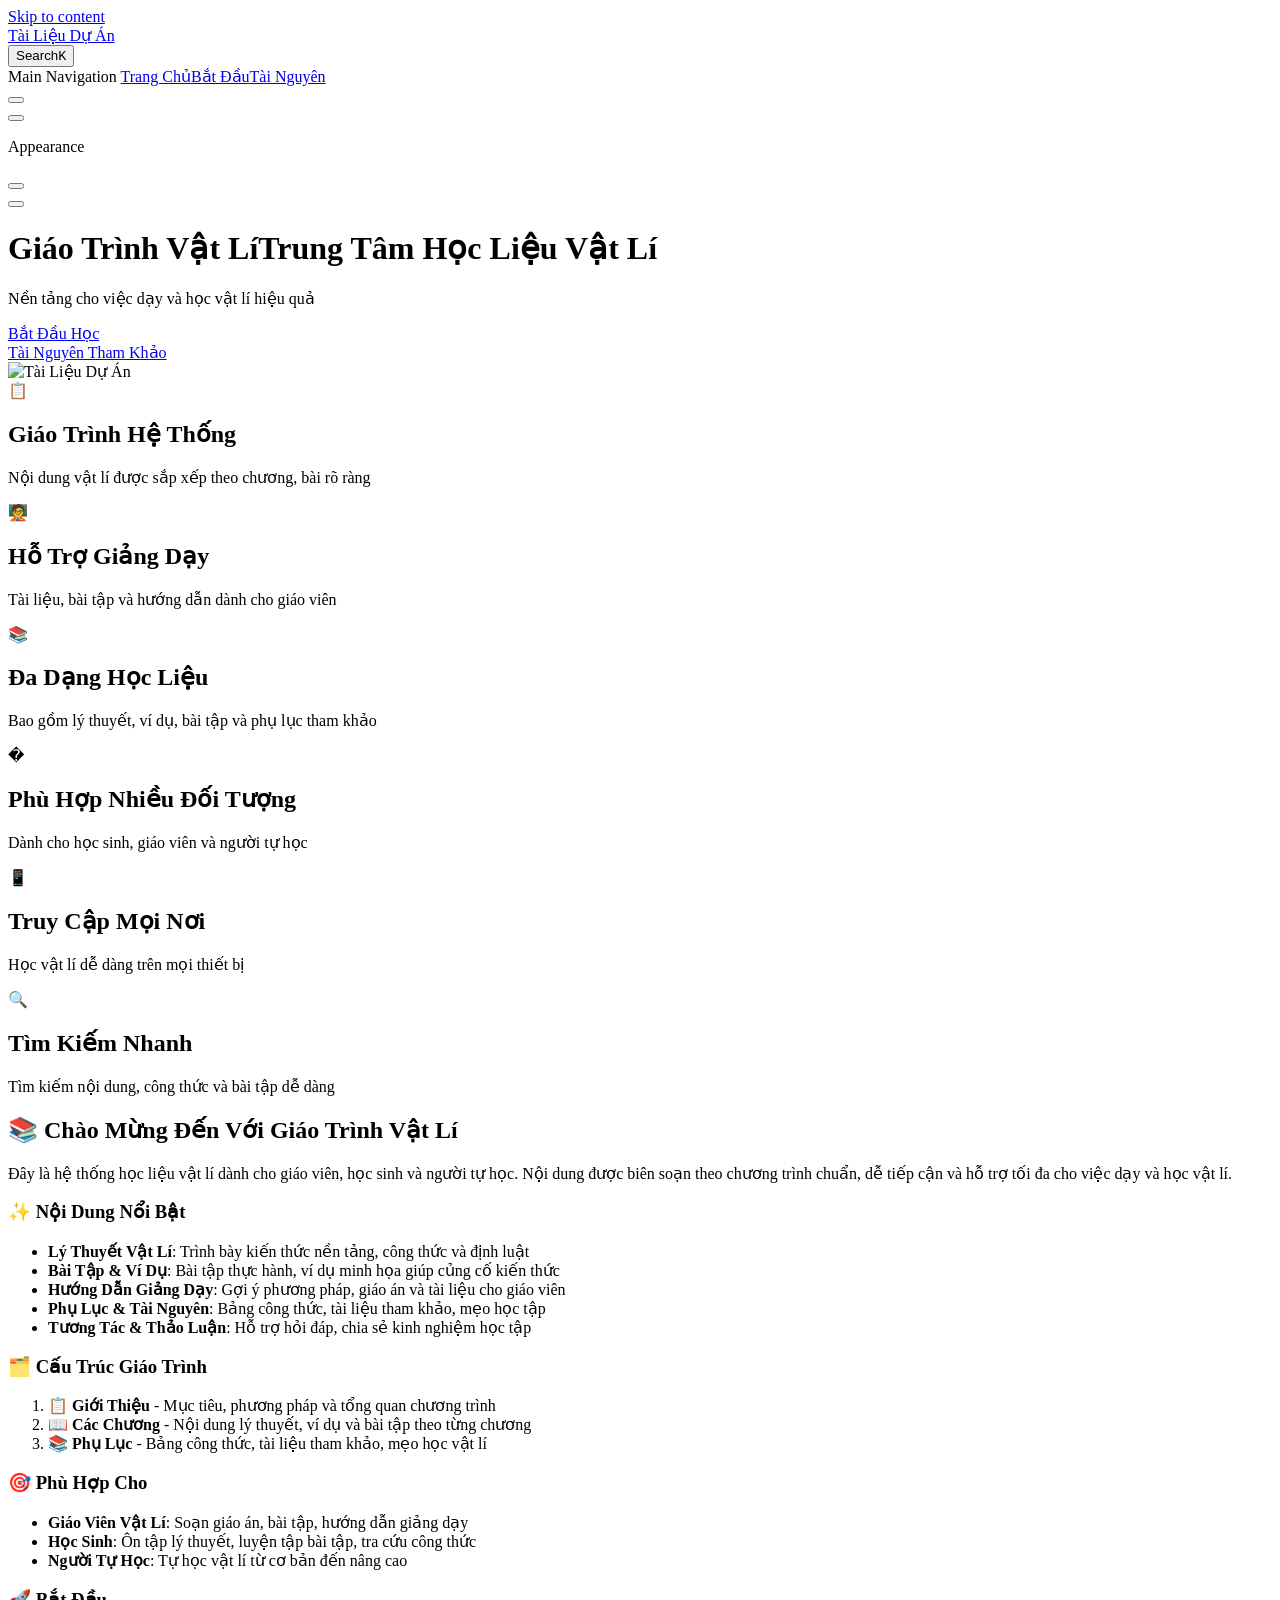
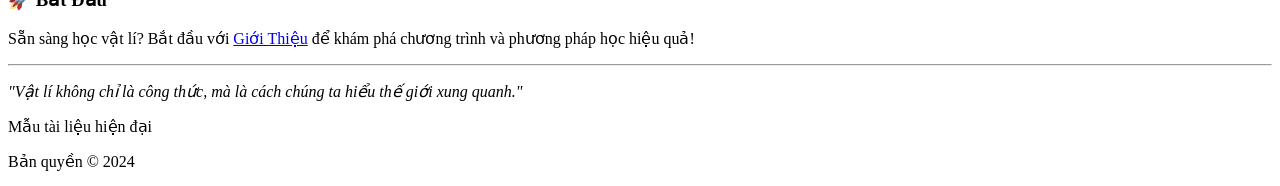
==== index.html @ a037e3a7 "Updates" ====
<!DOCTYPE html>
<html lang="vi-VN" dir="ltr">
  <head>
    <meta charset="utf-8">
    <meta name="viewport" content="width=device-width,initial-scale=1">
    <title>Tài Liệu Dự Án</title>
    <meta name="description" content="Mẫu tài liệu hiện đại cho mọi dự án">
    <meta name="generator" content="VitePress v1.6.4">
    <link rel="preload stylesheet" href="/vat-li/assets/style.CqMo5RyI.css" as="style">
    <link rel="preload stylesheet" href="/vat-li/vp-icons.css" as="style">
    
    <script type="module" src="/vat-li/assets/app.DcI1EVCd.js"></script>
    <link rel="preload" href="/vat-li/assets/inter-roman-latin.Di8DUHzh.woff2" as="font" type="font/woff2" crossorigin="">
    <link rel="modulepreload" href="/vat-li/assets/chunks/framework.Br0B3kzp.js">
    <link rel="modulepreload" href="/vat-li/assets/chunks/theme.5v-2McKs.js">
    <link rel="modulepreload" href="/vat-li/assets/chunks/katex.ChWnQ-fc.js">
    <link rel="modulepreload" href="/vat-li/assets/chunks/dagre-2BBEFEWP.BKIrl96s.js">
    <link rel="modulepreload" href="/vat-li/assets/chunks/c4Diagram-AAMF2YG6.-4F_c173.js">
    <link rel="modulepreload" href="/vat-li/assets/chunks/flowDiagram-THRYKUMA.Dh1EByIH.js">
    <link rel="modulepreload" href="/vat-li/assets/chunks/erDiagram-HZWUO2LU.VFECErdV.js">
    <link rel="modulepreload" href="/vat-li/assets/chunks/gitGraphDiagram-OJR772UL.k2aPcHDi.js">
    <link rel="modulepreload" href="/vat-li/assets/chunks/ganttDiagram-WV7ZQ7D5.BO_wUE5U.js">
    <link rel="modulepreload" href="/vat-li/assets/chunks/infoDiagram-DDUCL6P7.Yfx0_dKs.js">
    <link rel="modulepreload" href="/vat-li/assets/chunks/pieDiagram-DBDJKBY4.G8UZI-js.js">
    <link rel="modulepreload" href="/vat-li/assets/chunks/quadrantDiagram-YPSRARAO.CQMgOhaf.js">
    <link rel="modulepreload" href="/vat-li/assets/chunks/xychartDiagram-FDP5SA34.BKlBTxT_.js">
    <link rel="modulepreload" href="/vat-li/assets/chunks/requirementDiagram-EGVEC5DT.WusMVcjT.js">
    <link rel="modulepreload" href="/vat-li/assets/chunks/sequenceDiagram-4MX5Z3NR.J7wFb6Su.js">
    <link rel="modulepreload" href="/vat-li/assets/chunks/classDiagram-3BZAVTQC.bzKKoBm2.js">
    <link rel="modulepreload" href="/vat-li/assets/chunks/classDiagram-v2-QTMF73CY.bzKKoBm2.js">
    <link rel="modulepreload" href="/vat-li/assets/chunks/stateDiagram-UUKSUZ4H.B4FCuted.js">
    <link rel="modulepreload" href="/vat-li/assets/chunks/stateDiagram-v2-EYPG3UTE.7aKxMKwq.js">
    <link rel="modulepreload" href="/vat-li/assets/chunks/journeyDiagram-FFXJYRFH.DrxnPNwa.js">
    <link rel="modulepreload" href="/vat-li/assets/chunks/timeline-definition-3HZDQTIS.DBJRihYy.js">
    <link rel="modulepreload" href="/vat-li/assets/chunks/mindmap-definition-LNHGMQRG.B4E_Gx0h.js">
    <link rel="modulepreload" href="/vat-li/assets/chunks/kanban-definition-KOZQBZVT._9QamCrh.js">
    <link rel="modulepreload" href="/vat-li/assets/chunks/sankeyDiagram-HRAUVNP4.7Iq9LOry.js">
    <link rel="modulepreload" href="/vat-li/assets/chunks/diagram-GUPCWM2R.D4HPjtj9.js">
    <link rel="modulepreload" href="/vat-li/assets/chunks/diagram-RP2FKANI.CMfR-pBP.js">
    <link rel="modulepreload" href="/vat-li/assets/chunks/blockDiagram-ZYB65J3Q.CSCKUPr5.js">
    <link rel="modulepreload" href="/vat-li/assets/chunks/architectureDiagram-KFL7JDKH.Uy7pqasg.js">
    <link rel="modulepreload" href="/vat-li/assets/chunks/diagram-4IRLE6MV.D6Sdmg9i.js">
    <link rel="modulepreload" href="/vat-li/assets/chunks/virtual_mermaid-config.DDnGl6nM.js">
    <link rel="modulepreload" href="/vat-li/assets/index.md.DlMMqkAc.lean.js">
    <script id="check-dark-mode">(()=>{const e=localStorage.getItem("vitepress-theme-appearance")||"auto",a=window.matchMedia("(prefers-color-scheme: dark)").matches;(!e||e==="auto"?a:e==="dark")&&document.documentElement.classList.add("dark")})();</script>
    <script id="check-mac-os">document.documentElement.classList.toggle("mac",/Mac|iPhone|iPod|iPad/i.test(navigator.platform));</script>
  </head>
  <body>
    <div id="app"><div class="Layout" data-v-5d98c3a5><!--[--><!--]--><!--[--><span tabindex="-1" data-v-0b0ada53></span><a href="#VPContent" class="VPSkipLink visually-hidden" data-v-0b0ada53>Skip to content</a><!--]--><!----><header class="VPNav" data-v-5d98c3a5 data-v-ae24b3ad><div class="VPNavBar" data-v-ae24b3ad data-v-6aa21345><div class="wrapper" data-v-6aa21345><div class="container" data-v-6aa21345><div class="title" data-v-6aa21345><div class="VPNavBarTitle" data-v-6aa21345 data-v-1168a8e4><a class="title" href="/vat-li/" data-v-1168a8e4><!--[--><!--]--><!----><span data-v-1168a8e4>Tài Liệu Dự Án</span><!--[--><!--]--></a></div></div><div class="content" data-v-6aa21345><div class="content-body" data-v-6aa21345><!--[--><!--]--><div class="VPNavBarSearch search" data-v-6aa21345><!--[--><!----><div id="local-search"><button type="button" class="DocSearch DocSearch-Button" aria-label="Search"><span class="DocSearch-Button-Container"><span class="vp-icon DocSearch-Search-Icon"></span><span class="DocSearch-Button-Placeholder">Search</span></span><span class="DocSearch-Button-Keys"><kbd class="DocSearch-Button-Key"></kbd><kbd class="DocSearch-Button-Key">K</kbd></span></button></div><!--]--></div><nav aria-labelledby="main-nav-aria-label" class="VPNavBarMenu menu" data-v-6aa21345 data-v-dc692963><span id="main-nav-aria-label" class="visually-hidden" data-v-dc692963> Main Navigation </span><!--[--><!--[--><a class="VPLink link VPNavBarMenuLink active" href="/vat-li/" tabindex="0" data-v-dc692963 data-v-e56f3d57><!--[--><span data-v-e56f3d57>Trang Chủ</span><!--]--></a><!--]--><!--[--><a class="VPLink link VPNavBarMenuLink" href="/vat-li/introduction/intro.html" tabindex="0" data-v-dc692963 data-v-e56f3d57><!--[--><span data-v-e56f3d57>Bắt Đầu</span><!--]--></a><!--]--><!--[--><a class="VPLink link VPNavBarMenuLink" href="/vat-li/appendix/resources.html" tabindex="0" data-v-dc692963 data-v-e56f3d57><!--[--><span data-v-e56f3d57>Tài Nguyên</span><!--]--></a><!--]--><!--]--></nav><!----><div class="VPNavBarAppearance appearance" data-v-6aa21345 data-v-6c893767><button class="VPSwitch VPSwitchAppearance" type="button" role="switch" title aria-checked="false" data-v-6c893767 data-v-5337faa4 data-v-1d5665e3><span class="check" data-v-1d5665e3><span class="icon" data-v-1d5665e3><!--[--><span class="vpi-sun sun" data-v-5337faa4></span><span class="vpi-moon moon" data-v-5337faa4></span><!--]--></span></span></button></div><div class="VPSocialLinks VPNavBarSocialLinks social-links" data-v-6aa21345 data-v-0394ad82 data-v-7bc22406><!--[--><a class="VPSocialLink no-icon" href="https://facebook.com/yourusername/your-project" aria-label="facebook" target="_blank" rel="noopener" data-v-7bc22406 data-v-bd121fe5><span class="vpi-social-facebook"></span></a><!--]--></div><div class="VPFlyout VPNavBarExtra extra" data-v-6aa21345 data-v-bb2aa2f0 data-v-cf11d7a2><button type="button" class="button" aria-haspopup="true" aria-expanded="false" aria-label="extra navigation" data-v-cf11d7a2><span class="vpi-more-horizontal icon" data-v-cf11d7a2></span></button><div class="menu" data-v-cf11d7a2><div class="VPMenu" data-v-cf11d7a2 data-v-b98bc113><!----><!--[--><!--[--><!----><div class="group" data-v-bb2aa2f0><div class="item appearance" data-v-bb2aa2f0><p class="label" data-v-bb2aa2f0>Appearance</p><div class="appearance-action" data-v-bb2aa2f0><button class="VPSwitch VPSwitchAppearance" type="button" role="switch" title aria-checked="false" data-v-bb2aa2f0 data-v-5337faa4 data-v-1d5665e3><span class="check" data-v-1d5665e3><span class="icon" data-v-1d5665e3><!--[--><span class="vpi-sun sun" data-v-5337faa4></span><span class="vpi-moon moon" data-v-5337faa4></span><!--]--></span></span></button></div></div></div><div class="group" data-v-bb2aa2f0><div class="item social-links" data-v-bb2aa2f0><div class="VPSocialLinks social-links-list" data-v-bb2aa2f0 data-v-7bc22406><!--[--><a class="VPSocialLink no-icon" href="https://facebook.com/yourusername/your-project" aria-label="facebook" target="_blank" rel="noopener" data-v-7bc22406 data-v-bd121fe5><span class="vpi-social-facebook"></span></a><!--]--></div></div></div><!--]--><!--]--></div></div></div><!--[--><!--]--><button type="button" class="VPNavBarHamburger hamburger" aria-label="mobile navigation" aria-expanded="false" aria-controls="VPNavScreen" data-v-6aa21345 data-v-e5dd9c1c><span class="container" data-v-e5dd9c1c><span class="top" data-v-e5dd9c1c></span><span class="middle" data-v-e5dd9c1c></span><span class="bottom" data-v-e5dd9c1c></span></span></button></div></div></div></div><div class="divider" data-v-6aa21345><div class="divider-line" data-v-6aa21345></div></div></div><!----></header><!----><!----><div class="VPContent is-home" id="VPContent" data-v-5d98c3a5 data-v-1428d186><div class="VPHome" data-v-1428d186 data-v-8b561e3d><!--[--><!--]--><div class="VPHero has-image VPHomeHero" data-v-8b561e3d data-v-4f9c455b><div class="container" data-v-4f9c455b><div class="main" data-v-4f9c455b><!--[--><!--]--><!--[--><h1 class="heading" data-v-4f9c455b><span class="name clip" data-v-4f9c455b>Giáo Trình Vật Lí</span><span class="text" data-v-4f9c455b>Trung Tâm Học Liệu Vật Lí</span></h1><p class="tagline" data-v-4f9c455b>Nền tảng cho việc dạy và học vật lí hiệu quả</p><!--]--><!--[--><!--]--><div class="actions" data-v-4f9c455b><!--[--><div class="action" data-v-4f9c455b><a class="VPButton medium brand" href="/vat-li/introduction/intro.html" data-v-4f9c455b data-v-fa7799d5>Bắt Đầu Học</a></div><div class="action" data-v-4f9c455b><a class="VPButton medium alt" href="/vat-li/appendix/resources.html" data-v-4f9c455b data-v-fa7799d5>Tài Nguyên Tham Khảo</a></div><!--]--></div><!--[--><!--]--></div><div class="image" data-v-4f9c455b><div class="image-container" data-v-4f9c455b><div class="image-bg" data-v-4f9c455b></div><!--[--><!--[--><img class="VPImage image-src" src="/vat-li/logo.png" alt="Tài Liệu Dự Án" data-v-8426fc1a><!--]--><!--]--></div></div></div></div><!--[--><!--]--><!--[--><!--]--><div class="VPFeatures VPHomeFeatures" data-v-8b561e3d data-v-a6181336><div class="container" data-v-a6181336><div class="items" data-v-a6181336><!--[--><div class="grid-6 item" data-v-a6181336><div class="VPLink no-icon VPFeature" data-v-a6181336 data-v-a3976bdc><!--[--><article class="box" data-v-a3976bdc><div class="icon" data-v-a3976bdc>📋</div><h2 class="title" data-v-a3976bdc>Giáo Trình Hệ Thống</h2><p class="details" data-v-a3976bdc>Nội dung vật lí được sắp xếp theo chương, bài rõ ràng</p><!----></article><!--]--></div></div><div class="grid-6 item" data-v-a6181336><div class="VPLink no-icon VPFeature" data-v-a6181336 data-v-a3976bdc><!--[--><article class="box" data-v-a3976bdc><div class="icon" data-v-a3976bdc>🧑‍🏫</div><h2 class="title" data-v-a3976bdc>Hỗ Trợ Giảng Dạy</h2><p class="details" data-v-a3976bdc>Tài liệu, bài tập và hướng dẫn dành cho giáo viên</p><!----></article><!--]--></div></div><div class="grid-6 item" data-v-a6181336><div class="VPLink no-icon VPFeature" data-v-a6181336 data-v-a3976bdc><!--[--><article class="box" data-v-a3976bdc><div class="icon" data-v-a3976bdc>📚</div><h2 class="title" data-v-a3976bdc>Đa Dạng Học Liệu</h2><p class="details" data-v-a3976bdc>Bao gồm lý thuyết, ví dụ, bài tập và phụ lục tham khảo</p><!----></article><!--]--></div></div><div class="grid-6 item" data-v-a6181336><div class="VPLink no-icon VPFeature" data-v-a6181336 data-v-a3976bdc><!--[--><article class="box" data-v-a3976bdc><div class="icon" data-v-a3976bdc>�</div><h2 class="title" data-v-a3976bdc>Phù Hợp Nhiều Đối Tượng</h2><p class="details" data-v-a3976bdc>Dành cho học sinh, giáo viên và người tự học</p><!----></article><!--]--></div></div><div class="grid-6 item" data-v-a6181336><div class="VPLink no-icon VPFeature" data-v-a6181336 data-v-a3976bdc><!--[--><article class="box" data-v-a3976bdc><div class="icon" data-v-a3976bdc>📱</div><h2 class="title" data-v-a3976bdc>Truy Cập Mọi Nơi</h2><p class="details" data-v-a3976bdc>Học vật lí dễ dàng trên mọi thiết bị</p><!----></article><!--]--></div></div><div class="grid-6 item" data-v-a6181336><div class="VPLink no-icon VPFeature" data-v-a6181336 data-v-a3976bdc><!--[--><article class="box" data-v-a3976bdc><div class="icon" data-v-a3976bdc>🔍</div><h2 class="title" data-v-a3976bdc>Tìm Kiếm Nhanh</h2><p class="details" data-v-a3976bdc>Tìm kiếm nội dung, công thức và bài tập dễ dàng</p><!----></article><!--]--></div></div><!--]--></div></div></div><!--[--><!--]--><div class="vp-doc container" style="" data-v-8b561e3d data-v-8e2d4988><!--[--><div style="position:relative;" data-v-8b561e3d><div><h2 id="📚-chao-mung-đen-voi-giao-trinh-vat-li" tabindex="-1">📚 Chào Mừng Đến Với Giáo Trình Vật Lí <a class="header-anchor" href="#📚-chao-mung-đen-voi-giao-trinh-vat-li" aria-label="Permalink to &quot;📚 Chào Mừng Đến Với Giáo Trình Vật Lí&quot;">​</a></h2><p>Đây là hệ thống học liệu vật lí dành cho giáo viên, học sinh và người tự học. Nội dung được biên soạn theo chương trình chuẩn, dễ tiếp cận và hỗ trợ tối đa cho việc dạy và học vật lí.</p><h3 id="✨-noi-dung-noi-bat" tabindex="-1">✨ Nội Dung Nổi Bật <a class="header-anchor" href="#✨-noi-dung-noi-bat" aria-label="Permalink to &quot;✨ Nội Dung Nổi Bật&quot;">​</a></h3><ul><li><strong>Lý Thuyết Vật Lí</strong>: Trình bày kiến thức nền tảng, công thức và định luật</li><li><strong>Bài Tập &amp; Ví Dụ</strong>: Bài tập thực hành, ví dụ minh họa giúp củng cố kiến thức</li><li><strong>Hướng Dẫn Giảng Dạy</strong>: Gợi ý phương pháp, giáo án và tài liệu cho giáo viên</li><li><strong>Phụ Lục &amp; Tài Nguyên</strong>: Bảng công thức, tài liệu tham khảo, mẹo học tập</li><li><strong>Tương Tác &amp; Thảo Luận</strong>: Hỗ trợ hỏi đáp, chia sẻ kinh nghiệm học tập</li></ul><h3 id="🗂️-cau-truc-giao-trinh" tabindex="-1">🗂️ Cấu Trúc Giáo Trình <a class="header-anchor" href="#🗂️-cau-truc-giao-trinh" aria-label="Permalink to &quot;🗂️ Cấu Trúc Giáo Trình&quot;">​</a></h3><ol><li><strong>📋 Giới Thiệu</strong> - Mục tiêu, phương pháp và tổng quan chương trình</li><li><strong>📖 Các Chương</strong> - Nội dung lý thuyết, ví dụ và bài tập theo từng chương</li><li><strong>📚 Phụ Lục</strong> - Bảng công thức, tài liệu tham khảo, mẹo học vật lí</li></ol><h3 id="🎯-phu-hop-cho" tabindex="-1">🎯 Phù Hợp Cho <a class="header-anchor" href="#🎯-phu-hop-cho" aria-label="Permalink to &quot;🎯 Phù Hợp Cho&quot;">​</a></h3><ul><li><strong>Giáo Viên Vật Lí</strong>: Soạn giáo án, bài tập, hướng dẫn giảng dạy</li><li><strong>Học Sinh</strong>: Ôn tập lý thuyết, luyện tập bài tập, tra cứu công thức</li><li><strong>Người Tự Học</strong>: Tự học vật lí từ cơ bản đến nâng cao</li></ul><h3 id="🚀-bat-đau" tabindex="-1">🚀 Bắt Đầu <a class="header-anchor" href="#🚀-bat-đau" aria-label="Permalink to &quot;🚀 Bắt Đầu&quot;">​</a></h3><p>Sẵn sàng học vật lí? Bắt đầu với <a href="/vat-li/introduction/intro.html">Giới Thiệu</a> để khám phá chương trình và phương pháp học hiệu quả!</p><hr><p><em>&quot;Vật lí không chỉ là công thức, mà là cách chúng ta hiểu thế giới xung quanh.&quot;</em></p></div></div><!--]--></div></div></div><footer class="VPFooter" data-v-5d98c3a5 data-v-e315a0ad><div class="container" data-v-e315a0ad><p class="message" data-v-e315a0ad>Mẫu tài liệu hiện đại</p><p class="copyright" data-v-e315a0ad>Bản quyền © 2024</p></div></footer><!--[--><!--]--></div></div>
    <script>window.__VP_HASH_MAP__=JSON.parse("{\"appendix_cheatsheet.md\":\"uBEPoaF-\",\"appendix_faq.md\":\"B3jm5R5f\",\"appendix_resources.md\":\"Cb3sl9yq\",\"index.md\":\"DlMMqkAc\",\"introduction_chuong1_bai1.md\":\"h7m3x1sq\",\"introduction_chuong1_bai2.md\":\"BvrRyVaZ\",\"introduction_intro.md\":\"DruBokqP\"}");window.__VP_SITE_DATA__=JSON.parse("{\"lang\":\"vi-VN\",\"dir\":\"ltr\",\"title\":\"Tài Liệu Dự Án\",\"description\":\"Mẫu tài liệu hiện đại cho mọi dự án\",\"base\":\"/vat-li/\",\"head\":[],\"router\":{\"prefetchLinks\":true},\"appearance\":true,\"themeConfig\":{\"search\":{\"provider\":\"local\",\"options\":{\"locales\":{\"vi-VN\":{\"translations\":{\"button\":{\"buttonText\":\"Tìm kiếm\",\"buttonAriaLabel\":\"Tìm kiếm tài liệu\"},\"modal\":{\"displayDetails\":\"Hiển thị chi tiết\",\"resetButtonTitle\":\"Xóa tìm kiếm\",\"backButtonTitle\":\"Đóng tìm kiếm\",\"noResultsText\":\"Không tìm thấy kết quả\",\"footer\":{\"selectText\":\"để chọn\",\"navigateText\":\"để điều hướng\",\"closeText\":\"để đóng\"}}}}}}},\"nav\":[{\"text\":\"Trang Chủ\",\"link\":\"/\"},{\"text\":\"Bắt Đầu\",\"link\":\"/introduction/intro\"},{\"text\":\"Tài Nguyên\",\"link\":\"/appendix/resources\"}],\"sidebar\":[{\"text\":\"📋 Giới Thiệu\",\"collapsed\":false,\"items\":[{\"text\":\"Bắt Đầu\",\"link\":\"/introduction/intro\"}]},{\"text\":\"📋 Chương 1: ABC\",\"collapsed\":false,\"items\":[{\"text\":\"Bắt Đầu\",\"link\":\"/introduction/intro\"},{\"text\":\"Bài 1\",\"link\":\"/introduction/chuong1/bai1\"},{\"text\":\"Bài 2\",\"link\":\"/introduction/chuong1/bai2\"}]},{\"text\":\"📚 Phụ Lục\",\"collapsed\":true,\"items\":[{\"text\":\"Tham Khảo Nhanh\",\"link\":\"/appendix/cheatsheet\"},{\"text\":\"Câu Hỏi Thường Gặp\",\"link\":\"/appendix/faq\"},{\"text\":\"Tài Nguyên\",\"link\":\"/appendix/resources\"}]}],\"socialLinks\":[{\"icon\":\"facebook\",\"link\":\"https://facebook.com/yourusername/your-project\"}],\"footer\":{\"message\":\"Mẫu tài liệu hiện đại\",\"copyright\":\"Bản quyền © 2024\"},\"editLink\":{\"pattern\":\"https://github.com/yourusername/your-project/edit/main/docs/:path\",\"text\":\"Chỉnh sửa trang này trên GitHub\"},\"lastUpdated\":{\"text\":\"Cập nhật lần cuối\",\"formatOptions\":{\"dateStyle\":\"short\",\"timeStyle\":\"short\"}}},\"locales\":{},\"scrollOffset\":134,\"cleanUrls\":false}");</script>
    
  </body>
</html>
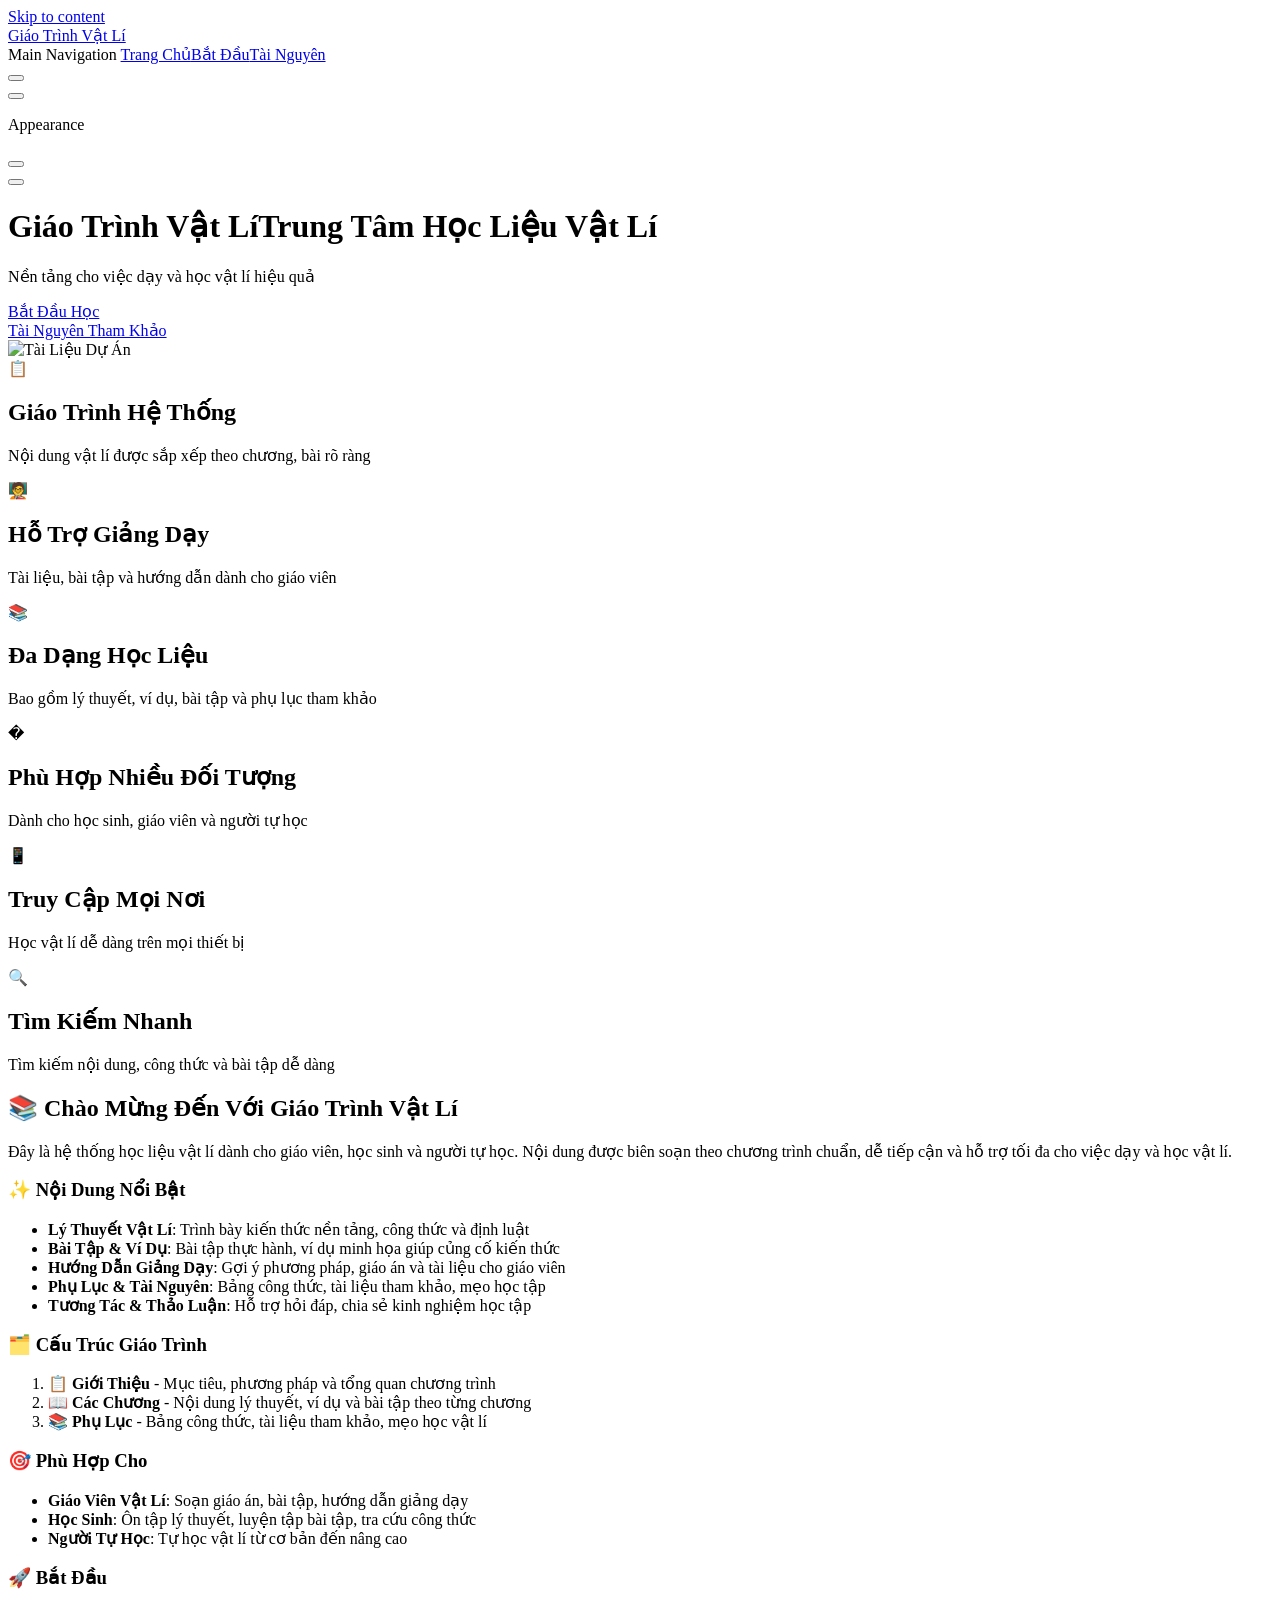
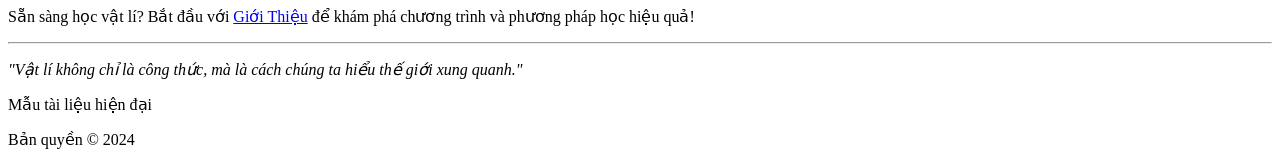
==== commit 1c32eb44: "Updates" ====
--- a/index.html
+++ b/index.html
@@ -3,51 +3,55 @@
   <head>
     <meta charset="utf-8">
     <meta name="viewport" content="width=device-width,initial-scale=1">
-    <title>Tài Liệu Dự Án</title>
-    <meta name="description" content="Mẫu tài liệu hiện đại cho mọi dự án">
+    <title>Giáo Trình Vật Lí</title>
+    <meta name="description" content="Hệ thống học liệu vật lí cho giáo viên và học sinh">
     <meta name="generator" content="VitePress v1.6.4">
-    <link rel="preload stylesheet" href="/vat-li/assets/style.CqMo5RyI.css" as="style">
+    <link rel="preload stylesheet" href="/vat-li/assets/style.CJWSBKa3.css" as="style">
     <link rel="preload stylesheet" href="/vat-li/vp-icons.css" as="style">
     
-    <script type="module" src="/vat-li/assets/app.DcI1EVCd.js"></script>
+    <script type="module" src="/vat-li/assets/app.DyamBlhL.js"></script>
     <link rel="preload" href="/vat-li/assets/inter-roman-latin.Di8DUHzh.woff2" as="font" type="font/woff2" crossorigin="">
-    <link rel="modulepreload" href="/vat-li/assets/chunks/framework.Br0B3kzp.js">
-    <link rel="modulepreload" href="/vat-li/assets/chunks/theme.5v-2McKs.js">
+    <link rel="modulepreload" href="/vat-li/assets/chunks/framework.DypyPqwY.js">
+    <link rel="modulepreload" href="/vat-li/assets/chunks/theme.CL53vT3S.js">
     <link rel="modulepreload" href="/vat-li/assets/chunks/katex.ChWnQ-fc.js">
-    <link rel="modulepreload" href="/vat-li/assets/chunks/dagre-2BBEFEWP.BKIrl96s.js">
-    <link rel="modulepreload" href="/vat-li/assets/chunks/c4Diagram-AAMF2YG6.-4F_c173.js">
-    <link rel="modulepreload" href="/vat-li/assets/chunks/flowDiagram-THRYKUMA.Dh1EByIH.js">
-    <link rel="modulepreload" href="/vat-li/assets/chunks/erDiagram-HZWUO2LU.VFECErdV.js">
-    <link rel="modulepreload" href="/vat-li/assets/chunks/gitGraphDiagram-OJR772UL.k2aPcHDi.js">
-    <link rel="modulepreload" href="/vat-li/assets/chunks/ganttDiagram-WV7ZQ7D5.BO_wUE5U.js">
-    <link rel="modulepreload" href="/vat-li/assets/chunks/infoDiagram-DDUCL6P7.Yfx0_dKs.js">
-    <link rel="modulepreload" href="/vat-li/assets/chunks/pieDiagram-DBDJKBY4.G8UZI-js.js">
-    <link rel="modulepreload" href="/vat-li/assets/chunks/quadrantDiagram-YPSRARAO.CQMgOhaf.js">
-    <link rel="modulepreload" href="/vat-li/assets/chunks/xychartDiagram-FDP5SA34.BKlBTxT_.js">
-    <link rel="modulepreload" href="/vat-li/assets/chunks/requirementDiagram-EGVEC5DT.WusMVcjT.js">
-    <link rel="modulepreload" href="/vat-li/assets/chunks/sequenceDiagram-4MX5Z3NR.J7wFb6Su.js">
-    <link rel="modulepreload" href="/vat-li/assets/chunks/classDiagram-3BZAVTQC.bzKKoBm2.js">
-    <link rel="modulepreload" href="/vat-li/assets/chunks/classDiagram-v2-QTMF73CY.bzKKoBm2.js">
-    <link rel="modulepreload" href="/vat-li/assets/chunks/stateDiagram-UUKSUZ4H.B4FCuted.js">
-    <link rel="modulepreload" href="/vat-li/assets/chunks/stateDiagram-v2-EYPG3UTE.7aKxMKwq.js">
-    <link rel="modulepreload" href="/vat-li/assets/chunks/journeyDiagram-FFXJYRFH.DrxnPNwa.js">
-    <link rel="modulepreload" href="/vat-li/assets/chunks/timeline-definition-3HZDQTIS.DBJRihYy.js">
-    <link rel="modulepreload" href="/vat-li/assets/chunks/mindmap-definition-LNHGMQRG.B4E_Gx0h.js">
-    <link rel="modulepreload" href="/vat-li/assets/chunks/kanban-definition-KOZQBZVT._9QamCrh.js">
-    <link rel="modulepreload" href="/vat-li/assets/chunks/sankeyDiagram-HRAUVNP4.7Iq9LOry.js">
-    <link rel="modulepreload" href="/vat-li/assets/chunks/diagram-GUPCWM2R.D4HPjtj9.js">
-    <link rel="modulepreload" href="/vat-li/assets/chunks/diagram-RP2FKANI.CMfR-pBP.js">
-    <link rel="modulepreload" href="/vat-li/assets/chunks/blockDiagram-ZYB65J3Q.CSCKUPr5.js">
-    <link rel="modulepreload" href="/vat-li/assets/chunks/architectureDiagram-KFL7JDKH.Uy7pqasg.js">
-    <link rel="modulepreload" href="/vat-li/assets/chunks/diagram-4IRLE6MV.D6Sdmg9i.js">
+    <link rel="modulepreload" href="/vat-li/assets/chunks/dagre-2BBEFEWP.CnGTsdZE.js">
+    <link rel="modulepreload" href="/vat-li/assets/chunks/c4Diagram-AAMF2YG6.CPFItthi.js">
+    <link rel="modulepreload" href="/vat-li/assets/chunks/flowDiagram-THRYKUMA.DYTR4lNx.js">
+    <link rel="modulepreload" href="/vat-li/assets/chunks/erDiagram-HZWUO2LU.BlDa1F7G.js">
+    <link rel="modulepreload" href="/vat-li/assets/chunks/gitGraphDiagram-OJR772UL.BBfsV9-2.js">
+    <link rel="modulepreload" href="/vat-li/assets/chunks/ganttDiagram-WV7ZQ7D5.CLz1JVKS.js">
+    <link rel="modulepreload" href="/vat-li/assets/chunks/infoDiagram-DDUCL6P7.D5kZ5myg.js">
+    <link rel="modulepreload" href="/vat-li/assets/chunks/pieDiagram-DBDJKBY4.FRE-qUf0.js">
+    <link rel="modulepreload" href="/vat-li/assets/chunks/quadrantDiagram-YPSRARAO.DxUey5w0.js">
+    <link rel="modulepreload" href="/vat-li/assets/chunks/xychartDiagram-FDP5SA34.DXBMyjOr.js">
+    <link rel="modulepreload" href="/vat-li/assets/chunks/requirementDiagram-EGVEC5DT.CcaR2I2U.js">
+    <link rel="modulepreload" href="/vat-li/assets/chunks/sequenceDiagram-4MX5Z3NR.DuzP3Xmn.js">
+    <link rel="modulepreload" href="/vat-li/assets/chunks/classDiagram-3BZAVTQC.XiurArN5.js">
+    <link rel="modulepreload" href="/vat-li/assets/chunks/classDiagram-v2-QTMF73CY.XiurArN5.js">
+    <link rel="modulepreload" href="/vat-li/assets/chunks/stateDiagram-UUKSUZ4H.CrF-MxQE.js">
+    <link rel="modulepreload" href="/vat-li/assets/chunks/stateDiagram-v2-EYPG3UTE.DRSvb6pq.js">
+    <link rel="modulepreload" href="/vat-li/assets/chunks/journeyDiagram-FFXJYRFH.Cpkq_2-p.js">
+    <link rel="modulepreload" href="/vat-li/assets/chunks/timeline-definition-3HZDQTIS.uAWTgfx4.js">
+    <link rel="modulepreload" href="/vat-li/assets/chunks/mindmap-definition-LNHGMQRG.-ryj2roK.js">
+    <link rel="modulepreload" href="/vat-li/assets/chunks/kanban-definition-KOZQBZVT.DlnbdPyj.js">
+    <link rel="modulepreload" href="/vat-li/assets/chunks/sankeyDiagram-HRAUVNP4.C3-18hOW.js">
+    <link rel="modulepreload" href="/vat-li/assets/chunks/diagram-GUPCWM2R.g9xEccGX.js">
+    <link rel="modulepreload" href="/vat-li/assets/chunks/diagram-RP2FKANI.DJXLRNxJ.js">
+    <link rel="modulepreload" href="/vat-li/assets/chunks/blockDiagram-ZYB65J3Q.CBgTxWUd.js">
+    <link rel="modulepreload" href="/vat-li/assets/chunks/architectureDiagram-KFL7JDKH.zNPbgRif.js">
+    <link rel="modulepreload" href="/vat-li/assets/chunks/diagram-4IRLE6MV.BtUHRpu5.js">
     <link rel="modulepreload" href="/vat-li/assets/chunks/virtual_mermaid-config.DDnGl6nM.js">
-    <link rel="modulepreload" href="/vat-li/assets/index.md.DlMMqkAc.lean.js">
+    <link rel="modulepreload" href="/vat-li/assets/index.md.B7XFSFuF.lean.js">
+    <link rel="stylesheet" href="https://cdn.jsdelivr.net/npm/katex@0.16.8/dist/katex.min.css">
+    <script src="https://cdn.jsdelivr.net/npm/katex@0.16.8/dist/katex.min.js" defer></script>
+    <script src="https://cdn.jsdelivr.net/npm/katex@0.16.8/dist/contrib/auto-render.min.js" defer></script>
+    <script>(function(){function e(){if(window.renderMathInElement)try{renderMathInElement(document.body,{delimiters:[{left:"$$",right:"$$",display:!0},{left:"(",right:")",display:!1},{left:"[",right:"]",display:!0}],throwOnError:!1})}catch(r){console.warn("KaTeX render error:",r)}}document.readyState==="loading"?document.addEventListener("DOMContentLoaded",e):e(),window.addEventListener("popstate",function(){setTimeout(e,50)});var t=new MutationObserver(e);t.observe(document.body,{childList:!0,subtree:!0})})();</script>
     <script id="check-dark-mode">(()=>{const e=localStorage.getItem("vitepress-theme-appearance")||"auto",a=window.matchMedia("(prefers-color-scheme: dark)").matches;(!e||e==="auto"?a:e==="dark")&&document.documentElement.classList.add("dark")})();</script>
     <script id="check-mac-os">document.documentElement.classList.toggle("mac",/Mac|iPhone|iPod|iPad/i.test(navigator.platform));</script>
   </head>
   <body>
-    <div id="app"><div class="Layout" data-v-5d98c3a5><!--[--><!--]--><!--[--><span tabindex="-1" data-v-0b0ada53></span><a href="#VPContent" class="VPSkipLink visually-hidden" data-v-0b0ada53>Skip to content</a><!--]--><!----><header class="VPNav" data-v-5d98c3a5 data-v-ae24b3ad><div class="VPNavBar" data-v-ae24b3ad data-v-6aa21345><div class="wrapper" data-v-6aa21345><div class="container" data-v-6aa21345><div class="title" data-v-6aa21345><div class="VPNavBarTitle" data-v-6aa21345 data-v-1168a8e4><a class="title" href="/vat-li/" data-v-1168a8e4><!--[--><!--]--><!----><span data-v-1168a8e4>Tài Liệu Dự Án</span><!--[--><!--]--></a></div></div><div class="content" data-v-6aa21345><div class="content-body" data-v-6aa21345><!--[--><!--]--><div class="VPNavBarSearch search" data-v-6aa21345><!--[--><!----><div id="local-search"><button type="button" class="DocSearch DocSearch-Button" aria-label="Search"><span class="DocSearch-Button-Container"><span class="vp-icon DocSearch-Search-Icon"></span><span class="DocSearch-Button-Placeholder">Search</span></span><span class="DocSearch-Button-Keys"><kbd class="DocSearch-Button-Key"></kbd><kbd class="DocSearch-Button-Key">K</kbd></span></button></div><!--]--></div><nav aria-labelledby="main-nav-aria-label" class="VPNavBarMenu menu" data-v-6aa21345 data-v-dc692963><span id="main-nav-aria-label" class="visually-hidden" data-v-dc692963> Main Navigation </span><!--[--><!--[--><a class="VPLink link VPNavBarMenuLink active" href="/vat-li/" tabindex="0" data-v-dc692963 data-v-e56f3d57><!--[--><span data-v-e56f3d57>Trang Chủ</span><!--]--></a><!--]--><!--[--><a class="VPLink link VPNavBarMenuLink" href="/vat-li/introduction/intro.html" tabindex="0" data-v-dc692963 data-v-e56f3d57><!--[--><span data-v-e56f3d57>Bắt Đầu</span><!--]--></a><!--]--><!--[--><a class="VPLink link VPNavBarMenuLink" href="/vat-li/appendix/resources.html" tabindex="0" data-v-dc692963 data-v-e56f3d57><!--[--><span data-v-e56f3d57>Tài Nguyên</span><!--]--></a><!--]--><!--]--></nav><!----><div class="VPNavBarAppearance appearance" data-v-6aa21345 data-v-6c893767><button class="VPSwitch VPSwitchAppearance" type="button" role="switch" title aria-checked="false" data-v-6c893767 data-v-5337faa4 data-v-1d5665e3><span class="check" data-v-1d5665e3><span class="icon" data-v-1d5665e3><!--[--><span class="vpi-sun sun" data-v-5337faa4></span><span class="vpi-moon moon" data-v-5337faa4></span><!--]--></span></span></button></div><div class="VPSocialLinks VPNavBarSocialLinks social-links" data-v-6aa21345 data-v-0394ad82 data-v-7bc22406><!--[--><a class="VPSocialLink no-icon" href="https://facebook.com/yourusername/your-project" aria-label="facebook" target="_blank" rel="noopener" data-v-7bc22406 data-v-bd121fe5><span class="vpi-social-facebook"></span></a><!--]--></div><div class="VPFlyout VPNavBarExtra extra" data-v-6aa21345 data-v-bb2aa2f0 data-v-cf11d7a2><button type="button" class="button" aria-haspopup="true" aria-expanded="false" aria-label="extra navigation" data-v-cf11d7a2><span class="vpi-more-horizontal icon" data-v-cf11d7a2></span></button><div class="menu" data-v-cf11d7a2><div class="VPMenu" data-v-cf11d7a2 data-v-b98bc113><!----><!--[--><!--[--><!----><div class="group" data-v-bb2aa2f0><div class="item appearance" data-v-bb2aa2f0><p class="label" data-v-bb2aa2f0>Appearance</p><div class="appearance-action" data-v-bb2aa2f0><button class="VPSwitch VPSwitchAppearance" type="button" role="switch" title aria-checked="false" data-v-bb2aa2f0 data-v-5337faa4 data-v-1d5665e3><span class="check" data-v-1d5665e3><span class="icon" data-v-1d5665e3><!--[--><span class="vpi-sun sun" data-v-5337faa4></span><span class="vpi-moon moon" data-v-5337faa4></span><!--]--></span></span></button></div></div></div><div class="group" data-v-bb2aa2f0><div class="item social-links" data-v-bb2aa2f0><div class="VPSocialLinks social-links-list" data-v-bb2aa2f0 data-v-7bc22406><!--[--><a class="VPSocialLink no-icon" href="https://facebook.com/yourusername/your-project" aria-label="facebook" target="_blank" rel="noopener" data-v-7bc22406 data-v-bd121fe5><span class="vpi-social-facebook"></span></a><!--]--></div></div></div><!--]--><!--]--></div></div></div><!--[--><!--]--><button type="button" class="VPNavBarHamburger hamburger" aria-label="mobile navigation" aria-expanded="false" aria-controls="VPNavScreen" data-v-6aa21345 data-v-e5dd9c1c><span class="container" data-v-e5dd9c1c><span class="top" data-v-e5dd9c1c></span><span class="middle" data-v-e5dd9c1c></span><span class="bottom" data-v-e5dd9c1c></span></span></button></div></div></div></div><div class="divider" data-v-6aa21345><div class="divider-line" data-v-6aa21345></div></div></div><!----></header><!----><!----><div class="VPContent is-home" id="VPContent" data-v-5d98c3a5 data-v-1428d186><div class="VPHome" data-v-1428d186 data-v-8b561e3d><!--[--><!--]--><div class="VPHero has-image VPHomeHero" data-v-8b561e3d data-v-4f9c455b><div class="container" data-v-4f9c455b><div class="main" data-v-4f9c455b><!--[--><!--]--><!--[--><h1 class="heading" data-v-4f9c455b><span class="name clip" data-v-4f9c455b>Giáo Trình Vật Lí</span><span class="text" data-v-4f9c455b>Trung Tâm Học Liệu Vật Lí</span></h1><p class="tagline" data-v-4f9c455b>Nền tảng cho việc dạy và học vật lí hiệu quả</p><!--]--><!--[--><!--]--><div class="actions" data-v-4f9c455b><!--[--><div class="action" data-v-4f9c455b><a class="VPButton medium brand" href="/vat-li/introduction/intro.html" data-v-4f9c455b data-v-fa7799d5>Bắt Đầu Học</a></div><div class="action" data-v-4f9c455b><a class="VPButton medium alt" href="/vat-li/appendix/resources.html" data-v-4f9c455b data-v-fa7799d5>Tài Nguyên Tham Khảo</a></div><!--]--></div><!--[--><!--]--></div><div class="image" data-v-4f9c455b><div class="image-container" data-v-4f9c455b><div class="image-bg" data-v-4f9c455b></div><!--[--><!--[--><img class="VPImage image-src" src="/vat-li/logo.png" alt="Tài Liệu Dự Án" data-v-8426fc1a><!--]--><!--]--></div></div></div></div><!--[--><!--]--><!--[--><!--]--><div class="VPFeatures VPHomeFeatures" data-v-8b561e3d data-v-a6181336><div class="container" data-v-a6181336><div class="items" data-v-a6181336><!--[--><div class="grid-6 item" data-v-a6181336><div class="VPLink no-icon VPFeature" data-v-a6181336 data-v-a3976bdc><!--[--><article class="box" data-v-a3976bdc><div class="icon" data-v-a3976bdc>📋</div><h2 class="title" data-v-a3976bdc>Giáo Trình Hệ Thống</h2><p class="details" data-v-a3976bdc>Nội dung vật lí được sắp xếp theo chương, bài rõ ràng</p><!----></article><!--]--></div></div><div class="grid-6 item" data-v-a6181336><div class="VPLink no-icon VPFeature" data-v-a6181336 data-v-a3976bdc><!--[--><article class="box" data-v-a3976bdc><div class="icon" data-v-a3976bdc>🧑‍🏫</div><h2 class="title" data-v-a3976bdc>Hỗ Trợ Giảng Dạy</h2><p class="details" data-v-a3976bdc>Tài liệu, bài tập và hướng dẫn dành cho giáo viên</p><!----></article><!--]--></div></div><div class="grid-6 item" data-v-a6181336><div class="VPLink no-icon VPFeature" data-v-a6181336 data-v-a3976bdc><!--[--><article class="box" data-v-a3976bdc><div class="icon" data-v-a3976bdc>📚</div><h2 class="title" data-v-a3976bdc>Đa Dạng Học Liệu</h2><p class="details" data-v-a3976bdc>Bao gồm lý thuyết, ví dụ, bài tập và phụ lục tham khảo</p><!----></article><!--]--></div></div><div class="grid-6 item" data-v-a6181336><div class="VPLink no-icon VPFeature" data-v-a6181336 data-v-a3976bdc><!--[--><article class="box" data-v-a3976bdc><div class="icon" data-v-a3976bdc>�</div><h2 class="title" data-v-a3976bdc>Phù Hợp Nhiều Đối Tượng</h2><p class="details" data-v-a3976bdc>Dành cho học sinh, giáo viên và người tự học</p><!----></article><!--]--></div></div><div class="grid-6 item" data-v-a6181336><div class="VPLink no-icon VPFeature" data-v-a6181336 data-v-a3976bdc><!--[--><article class="box" data-v-a3976bdc><div class="icon" data-v-a3976bdc>📱</div><h2 class="title" data-v-a3976bdc>Truy Cập Mọi Nơi</h2><p class="details" data-v-a3976bdc>Học vật lí dễ dàng trên mọi thiết bị</p><!----></article><!--]--></div></div><div class="grid-6 item" data-v-a6181336><div class="VPLink no-icon VPFeature" data-v-a6181336 data-v-a3976bdc><!--[--><article class="box" data-v-a3976bdc><div class="icon" data-v-a3976bdc>🔍</div><h2 class="title" data-v-a3976bdc>Tìm Kiếm Nhanh</h2><p class="details" data-v-a3976bdc>Tìm kiếm nội dung, công thức và bài tập dễ dàng</p><!----></article><!--]--></div></div><!--]--></div></div></div><!--[--><!--]--><div class="vp-doc container" style="" data-v-8b561e3d data-v-8e2d4988><!--[--><div style="position:relative;" data-v-8b561e3d><div><h2 id="📚-chao-mung-đen-voi-giao-trinh-vat-li" tabindex="-1">📚 Chào Mừng Đến Với Giáo Trình Vật Lí <a class="header-anchor" href="#📚-chao-mung-đen-voi-giao-trinh-vat-li" aria-label="Permalink to &quot;📚 Chào Mừng Đến Với Giáo Trình Vật Lí&quot;">​</a></h2><p>Đây là hệ thống học liệu vật lí dành cho giáo viên, học sinh và người tự học. Nội dung được biên soạn theo chương trình chuẩn, dễ tiếp cận và hỗ trợ tối đa cho việc dạy và học vật lí.</p><h3 id="✨-noi-dung-noi-bat" tabindex="-1">✨ Nội Dung Nổi Bật <a class="header-anchor" href="#✨-noi-dung-noi-bat" aria-label="Permalink to &quot;✨ Nội Dung Nổi Bật&quot;">​</a></h3><ul><li><strong>Lý Thuyết Vật Lí</strong>: Trình bày kiến thức nền tảng, công thức và định luật</li><li><strong>Bài Tập &amp; Ví Dụ</strong>: Bài tập thực hành, ví dụ minh họa giúp củng cố kiến thức</li><li><strong>Hướng Dẫn Giảng Dạy</strong>: Gợi ý phương pháp, giáo án và tài liệu cho giáo viên</li><li><strong>Phụ Lục &amp; Tài Nguyên</strong>: Bảng công thức, tài liệu tham khảo, mẹo học tập</li><li><strong>Tương Tác &amp; Thảo Luận</strong>: Hỗ trợ hỏi đáp, chia sẻ kinh nghiệm học tập</li></ul><h3 id="🗂️-cau-truc-giao-trinh" tabindex="-1">🗂️ Cấu Trúc Giáo Trình <a class="header-anchor" href="#🗂️-cau-truc-giao-trinh" aria-label="Permalink to &quot;🗂️ Cấu Trúc Giáo Trình&quot;">​</a></h3><ol><li><strong>📋 Giới Thiệu</strong> - Mục tiêu, phương pháp và tổng quan chương trình</li><li><strong>📖 Các Chương</strong> - Nội dung lý thuyết, ví dụ và bài tập theo từng chương</li><li><strong>📚 Phụ Lục</strong> - Bảng công thức, tài liệu tham khảo, mẹo học vật lí</li></ol><h3 id="🎯-phu-hop-cho" tabindex="-1">🎯 Phù Hợp Cho <a class="header-anchor" href="#🎯-phu-hop-cho" aria-label="Permalink to &quot;🎯 Phù Hợp Cho&quot;">​</a></h3><ul><li><strong>Giáo Viên Vật Lí</strong>: Soạn giáo án, bài tập, hướng dẫn giảng dạy</li><li><strong>Học Sinh</strong>: Ôn tập lý thuyết, luyện tập bài tập, tra cứu công thức</li><li><strong>Người Tự Học</strong>: Tự học vật lí từ cơ bản đến nâng cao</li></ul><h3 id="🚀-bat-đau" tabindex="-1">🚀 Bắt Đầu <a class="header-anchor" href="#🚀-bat-đau" aria-label="Permalink to &quot;🚀 Bắt Đầu&quot;">​</a></h3><p>Sẵn sàng học vật lí? Bắt đầu với <a href="/vat-li/introduction/intro.html">Giới Thiệu</a> để khám phá chương trình và phương pháp học hiệu quả!</p><hr><p><em>&quot;Vật lí không chỉ là công thức, mà là cách chúng ta hiểu thế giới xung quanh.&quot;</em></p></div></div><!--]--></div></div></div><footer class="VPFooter" data-v-5d98c3a5 data-v-e315a0ad><div class="container" data-v-e315a0ad><p class="message" data-v-e315a0ad>Mẫu tài liệu hiện đại</p><p class="copyright" data-v-e315a0ad>Bản quyền © 2024</p></div></footer><!--[--><!--]--></div></div>
-    <script>window.__VP_HASH_MAP__=JSON.parse("{\"appendix_cheatsheet.md\":\"uBEPoaF-\",\"appendix_faq.md\":\"B3jm5R5f\",\"appendix_resources.md\":\"Cb3sl9yq\",\"index.md\":\"DlMMqkAc\",\"introduction_chuong1_bai1.md\":\"h7m3x1sq\",\"introduction_chuong1_bai2.md\":\"BvrRyVaZ\",\"introduction_intro.md\":\"DruBokqP\"}");window.__VP_SITE_DATA__=JSON.parse("{\"lang\":\"vi-VN\",\"dir\":\"ltr\",\"title\":\"Tài Liệu Dự Án\",\"description\":\"Mẫu tài liệu hiện đại cho mọi dự án\",\"base\":\"/vat-li/\",\"head\":[],\"router\":{\"prefetchLinks\":true},\"appearance\":true,\"themeConfig\":{\"search\":{\"provider\":\"local\",\"options\":{\"locales\":{\"vi-VN\":{\"translations\":{\"button\":{\"buttonText\":\"Tìm kiếm\",\"buttonAriaLabel\":\"Tìm kiếm tài liệu\"},\"modal\":{\"displayDetails\":\"Hiển thị chi tiết\",\"resetButtonTitle\":\"Xóa tìm kiếm\",\"backButtonTitle\":\"Đóng tìm kiếm\",\"noResultsText\":\"Không tìm thấy kết quả\",\"footer\":{\"selectText\":\"để chọn\",\"navigateText\":\"để điều hướng\",\"closeText\":\"để đóng\"}}}}}}},\"nav\":[{\"text\":\"Trang Chủ\",\"link\":\"/\"},{\"text\":\"Bắt Đầu\",\"link\":\"/introduction/intro\"},{\"text\":\"Tài Nguyên\",\"link\":\"/appendix/resources\"}],\"sidebar\":[{\"text\":\"📋 Giới Thiệu\",\"collapsed\":false,\"items\":[{\"text\":\"Bắt Đầu\",\"link\":\"/introduction/intro\"}]},{\"text\":\"📋 Chương 1: ABC\",\"collapsed\":false,\"items\":[{\"text\":\"Bắt Đầu\",\"link\":\"/introduction/intro\"},{\"text\":\"Bài 1\",\"link\":\"/introduction/chuong1/bai1\"},{\"text\":\"Bài 2\",\"link\":\"/introduction/chuong1/bai2\"}]},{\"text\":\"📚 Phụ Lục\",\"collapsed\":true,\"items\":[{\"text\":\"Tham Khảo Nhanh\",\"link\":\"/appendix/cheatsheet\"},{\"text\":\"Câu Hỏi Thường Gặp\",\"link\":\"/appendix/faq\"},{\"text\":\"Tài Nguyên\",\"link\":\"/appendix/resources\"}]}],\"socialLinks\":[{\"icon\":\"facebook\",\"link\":\"https://facebook.com/yourusername/your-project\"}],\"footer\":{\"message\":\"Mẫu tài liệu hiện đại\",\"copyright\":\"Bản quyền © 2024\"},\"editLink\":{\"pattern\":\"https://github.com/yourusername/your-project/edit/main/docs/:path\",\"text\":\"Chỉnh sửa trang này trên GitHub\"},\"lastUpdated\":{\"text\":\"Cập nhật lần cuối\",\"formatOptions\":{\"dateStyle\":\"short\",\"timeStyle\":\"short\"}}},\"locales\":{},\"scrollOffset\":134,\"cleanUrls\":false}");</script>
+    <div id="app"><div class="Layout" data-v-5d98c3a5><!--[--><!--]--><!--[--><span tabindex="-1" data-v-0b0ada53></span><a href="#VPContent" class="VPSkipLink visually-hidden" data-v-0b0ada53>Skip to content</a><!--]--><!----><header class="VPNav" data-v-5d98c3a5 data-v-ae24b3ad><div class="VPNavBar" data-v-ae24b3ad data-v-6aa21345><div class="wrapper" data-v-6aa21345><div class="container" data-v-6aa21345><div class="title" data-v-6aa21345><div class="VPNavBarTitle" data-v-6aa21345 data-v-1168a8e4><a class="title" href="/vat-li/" data-v-1168a8e4><!--[--><!--]--><!----><span data-v-1168a8e4>Giáo Trình Vật Lí</span><!--[--><!--]--></a></div></div><div class="content" data-v-6aa21345><div class="content-body" data-v-6aa21345><!--[--><!--]--><div class="VPNavBarSearch search" data-v-6aa21345><!----></div><nav aria-labelledby="main-nav-aria-label" class="VPNavBarMenu menu" data-v-6aa21345 data-v-dc692963><span id="main-nav-aria-label" class="visually-hidden" data-v-dc692963> Main Navigation </span><!--[--><!--[--><a class="VPLink link VPNavBarMenuLink active" href="/vat-li/" tabindex="0" data-v-dc692963 data-v-e56f3d57><!--[--><span data-v-e56f3d57>Trang Chủ</span><!--]--></a><!--]--><!--[--><a class="VPLink link VPNavBarMenuLink" href="/vat-li/introduction/intro.html" tabindex="0" data-v-dc692963 data-v-e56f3d57><!--[--><span data-v-e56f3d57>Bắt Đầu</span><!--]--></a><!--]--><!--[--><a class="VPLink link VPNavBarMenuLink" href="/vat-li/appendix/resources.html" tabindex="0" data-v-dc692963 data-v-e56f3d57><!--[--><span data-v-e56f3d57>Tài Nguyên</span><!--]--></a><!--]--><!--]--></nav><!----><div class="VPNavBarAppearance appearance" data-v-6aa21345 data-v-6c893767><button class="VPSwitch VPSwitchAppearance" type="button" role="switch" title aria-checked="false" data-v-6c893767 data-v-5337faa4 data-v-1d5665e3><span class="check" data-v-1d5665e3><span class="icon" data-v-1d5665e3><!--[--><span class="vpi-sun sun" data-v-5337faa4></span><span class="vpi-moon moon" data-v-5337faa4></span><!--]--></span></span></button></div><div class="VPSocialLinks VPNavBarSocialLinks social-links" data-v-6aa21345 data-v-0394ad82 data-v-7bc22406><!--[--><a class="VPSocialLink no-icon" href="https://facebook.com/yourusername/your-project" aria-label="facebook" target="_blank" rel="noopener" data-v-7bc22406 data-v-bd121fe5><span class="vpi-social-facebook"></span></a><!--]--></div><div class="VPFlyout VPNavBarExtra extra" data-v-6aa21345 data-v-bb2aa2f0 data-v-cf11d7a2><button type="button" class="button" aria-haspopup="true" aria-expanded="false" aria-label="extra navigation" data-v-cf11d7a2><span class="vpi-more-horizontal icon" data-v-cf11d7a2></span></button><div class="menu" data-v-cf11d7a2><div class="VPMenu" data-v-cf11d7a2 data-v-b98bc113><!----><!--[--><!--[--><!----><div class="group" data-v-bb2aa2f0><div class="item appearance" data-v-bb2aa2f0><p class="label" data-v-bb2aa2f0>Appearance</p><div class="appearance-action" data-v-bb2aa2f0><button class="VPSwitch VPSwitchAppearance" type="button" role="switch" title aria-checked="false" data-v-bb2aa2f0 data-v-5337faa4 data-v-1d5665e3><span class="check" data-v-1d5665e3><span class="icon" data-v-1d5665e3><!--[--><span class="vpi-sun sun" data-v-5337faa4></span><span class="vpi-moon moon" data-v-5337faa4></span><!--]--></span></span></button></div></div></div><div class="group" data-v-bb2aa2f0><div class="item social-links" data-v-bb2aa2f0><div class="VPSocialLinks social-links-list" data-v-bb2aa2f0 data-v-7bc22406><!--[--><a class="VPSocialLink no-icon" href="https://facebook.com/yourusername/your-project" aria-label="facebook" target="_blank" rel="noopener" data-v-7bc22406 data-v-bd121fe5><span class="vpi-social-facebook"></span></a><!--]--></div></div></div><!--]--><!--]--></div></div></div><!--[--><!--]--><button type="button" class="VPNavBarHamburger hamburger" aria-label="mobile navigation" aria-expanded="false" aria-controls="VPNavScreen" data-v-6aa21345 data-v-e5dd9c1c><span class="container" data-v-e5dd9c1c><span class="top" data-v-e5dd9c1c></span><span class="middle" data-v-e5dd9c1c></span><span class="bottom" data-v-e5dd9c1c></span></span></button></div></div></div></div><div class="divider" data-v-6aa21345><div class="divider-line" data-v-6aa21345></div></div></div><!----></header><!----><!----><div class="VPContent is-home" id="VPContent" data-v-5d98c3a5 data-v-1428d186><div class="VPHome" data-v-1428d186 data-v-8b561e3d><!--[--><!--]--><div class="VPHero has-image VPHomeHero" data-v-8b561e3d data-v-4f9c455b><div class="container" data-v-4f9c455b><div class="main" data-v-4f9c455b><!--[--><!--]--><!--[--><h1 class="heading" data-v-4f9c455b><span class="name clip" data-v-4f9c455b>Giáo Trình Vật Lí</span><span class="text" data-v-4f9c455b>Trung Tâm Học Liệu Vật Lí</span></h1><p class="tagline" data-v-4f9c455b>Nền tảng cho việc dạy và học vật lí hiệu quả</p><!--]--><!--[--><!--]--><div class="actions" data-v-4f9c455b><!--[--><div class="action" data-v-4f9c455b><a class="VPButton medium brand" href="/vat-li/introduction/intro.html" data-v-4f9c455b data-v-fa7799d5>Bắt Đầu Học</a></div><div class="action" data-v-4f9c455b><a class="VPButton medium alt" href="/vat-li/appendix/resources.html" data-v-4f9c455b data-v-fa7799d5>Tài Nguyên Tham Khảo</a></div><!--]--></div><!--[--><!--]--></div><div class="image" data-v-4f9c455b><div class="image-container" data-v-4f9c455b><div class="image-bg" data-v-4f9c455b></div><!--[--><!--[--><img class="VPImage image-src" src="/vat-li/logo.png" alt="Tài Liệu Dự Án" data-v-8426fc1a><!--]--><!--]--></div></div></div></div><!--[--><!--]--><!--[--><!--]--><div class="VPFeatures VPHomeFeatures" data-v-8b561e3d data-v-a6181336><div class="container" data-v-a6181336><div class="items" data-v-a6181336><!--[--><div class="grid-6 item" data-v-a6181336><div class="VPLink no-icon VPFeature" data-v-a6181336 data-v-a3976bdc><!--[--><article class="box" data-v-a3976bdc><div class="icon" data-v-a3976bdc>📋</div><h2 class="title" data-v-a3976bdc>Giáo Trình Hệ Thống</h2><p class="details" data-v-a3976bdc>Nội dung vật lí được sắp xếp theo chương, bài rõ ràng</p><!----></article><!--]--></div></div><div class="grid-6 item" data-v-a6181336><div class="VPLink no-icon VPFeature" data-v-a6181336 data-v-a3976bdc><!--[--><article class="box" data-v-a3976bdc><div class="icon" data-v-a3976bdc>🧑‍🏫</div><h2 class="title" data-v-a3976bdc>Hỗ Trợ Giảng Dạy</h2><p class="details" data-v-a3976bdc>Tài liệu, bài tập và hướng dẫn dành cho giáo viên</p><!----></article><!--]--></div></div><div class="grid-6 item" data-v-a6181336><div class="VPLink no-icon VPFeature" data-v-a6181336 data-v-a3976bdc><!--[--><article class="box" data-v-a3976bdc><div class="icon" data-v-a3976bdc>📚</div><h2 class="title" data-v-a3976bdc>Đa Dạng Học Liệu</h2><p class="details" data-v-a3976bdc>Bao gồm lý thuyết, ví dụ, bài tập và phụ lục tham khảo</p><!----></article><!--]--></div></div><div class="grid-6 item" data-v-a6181336><div class="VPLink no-icon VPFeature" data-v-a6181336 data-v-a3976bdc><!--[--><article class="box" data-v-a3976bdc><div class="icon" data-v-a3976bdc>�</div><h2 class="title" data-v-a3976bdc>Phù Hợp Nhiều Đối Tượng</h2><p class="details" data-v-a3976bdc>Dành cho học sinh, giáo viên và người tự học</p><!----></article><!--]--></div></div><div class="grid-6 item" data-v-a6181336><div class="VPLink no-icon VPFeature" data-v-a6181336 data-v-a3976bdc><!--[--><article class="box" data-v-a3976bdc><div class="icon" data-v-a3976bdc>📱</div><h2 class="title" data-v-a3976bdc>Truy Cập Mọi Nơi</h2><p class="details" data-v-a3976bdc>Học vật lí dễ dàng trên mọi thiết bị</p><!----></article><!--]--></div></div><div class="grid-6 item" data-v-a6181336><div class="VPLink no-icon VPFeature" data-v-a6181336 data-v-a3976bdc><!--[--><article class="box" data-v-a3976bdc><div class="icon" data-v-a3976bdc>🔍</div><h2 class="title" data-v-a3976bdc>Tìm Kiếm Nhanh</h2><p class="details" data-v-a3976bdc>Tìm kiếm nội dung, công thức và bài tập dễ dàng</p><!----></article><!--]--></div></div><!--]--></div></div></div><!--[--><!--]--><div class="vp-doc container" style="" data-v-8b561e3d data-v-8e2d4988><!--[--><div style="position:relative;" data-v-8b561e3d><div><h2 id="📚-chao-mung-đen-voi-giao-trinh-vat-li" tabindex="-1">📚 Chào Mừng Đến Với Giáo Trình Vật Lí <a class="header-anchor" href="#📚-chao-mung-đen-voi-giao-trinh-vat-li" aria-label="Permalink to &quot;📚 Chào Mừng Đến Với Giáo Trình Vật Lí&quot;">​</a></h2><p>Đây là hệ thống học liệu vật lí dành cho giáo viên, học sinh và người tự học. Nội dung được biên soạn theo chương trình chuẩn, dễ tiếp cận và hỗ trợ tối đa cho việc dạy và học vật lí.</p><h3 id="✨-noi-dung-noi-bat" tabindex="-1">✨ Nội Dung Nổi Bật <a class="header-anchor" href="#✨-noi-dung-noi-bat" aria-label="Permalink to &quot;✨ Nội Dung Nổi Bật&quot;">​</a></h3><ul><li><strong>Lý Thuyết Vật Lí</strong>: Trình bày kiến thức nền tảng, công thức và định luật</li><li><strong>Bài Tập &amp; Ví Dụ</strong>: Bài tập thực hành, ví dụ minh họa giúp củng cố kiến thức</li><li><strong>Hướng Dẫn Giảng Dạy</strong>: Gợi ý phương pháp, giáo án và tài liệu cho giáo viên</li><li><strong>Phụ Lục &amp; Tài Nguyên</strong>: Bảng công thức, tài liệu tham khảo, mẹo học tập</li><li><strong>Tương Tác &amp; Thảo Luận</strong>: Hỗ trợ hỏi đáp, chia sẻ kinh nghiệm học tập</li></ul><h3 id="🗂️-cau-truc-giao-trinh" tabindex="-1">🗂️ Cấu Trúc Giáo Trình <a class="header-anchor" href="#🗂️-cau-truc-giao-trinh" aria-label="Permalink to &quot;🗂️ Cấu Trúc Giáo Trình&quot;">​</a></h3><ol><li><strong>📋 Giới Thiệu</strong> - Mục tiêu, phương pháp và tổng quan chương trình</li><li><strong>📖 Các Chương</strong> - Nội dung lý thuyết, ví dụ và bài tập theo từng chương</li><li><strong>📚 Phụ Lục</strong> - Bảng công thức, tài liệu tham khảo, mẹo học vật lí</li></ol><h3 id="🎯-phu-hop-cho" tabindex="-1">🎯 Phù Hợp Cho <a class="header-anchor" href="#🎯-phu-hop-cho" aria-label="Permalink to &quot;🎯 Phù Hợp Cho&quot;">​</a></h3><ul><li><strong>Giáo Viên Vật Lí</strong>: Soạn giáo án, bài tập, hướng dẫn giảng dạy</li><li><strong>Học Sinh</strong>: Ôn tập lý thuyết, luyện tập bài tập, tra cứu công thức</li><li><strong>Người Tự Học</strong>: Tự học vật lí từ cơ bản đến nâng cao</li></ul><h3 id="🚀-bat-đau" tabindex="-1">🚀 Bắt Đầu <a class="header-anchor" href="#🚀-bat-đau" aria-label="Permalink to &quot;🚀 Bắt Đầu&quot;">​</a></h3><p>Sẵn sàng học vật lí? Bắt đầu với <a href="/vat-li/introduction/intro.html">Giới Thiệu</a> để khám phá chương trình và phương pháp học hiệu quả!</p><hr><p><em>&quot;Vật lí không chỉ là công thức, mà là cách chúng ta hiểu thế giới xung quanh.&quot;</em></p></div></div><!--]--></div></div></div><footer class="VPFooter" data-v-5d98c3a5 data-v-e315a0ad><div class="container" data-v-e315a0ad><p class="message" data-v-e315a0ad>Mẫu tài liệu hiện đại</p><p class="copyright" data-v-e315a0ad>Bản quyền © 2024</p></div></footer><!--[--><!--]--></div></div>
+    <script>window.__VP_HASH_MAP__=JSON.parse("{\"appendix_cheatsheet.md\":\"DRMKObzv\",\"appendix_faq.md\":\"R-NdYbGK\",\"appendix_resources.md\":\"BQV0LDCc\",\"index.md\":\"B7XFSFuF\",\"introduction_chuong1_bai1.md\":\"Cglez9y-\",\"introduction_chuong1_bai2.md\":\"BDipedEI\",\"introduction_chuong1_bai3.md\":\"B8nbugeO\",\"introduction_chuong2_gioithieu.md\":\"Bz1lPyh2\",\"introduction_intro.md\":\"B2xUpbdX\"}");window.__VP_SITE_DATA__=JSON.parse("{\"lang\":\"vi-VN\",\"dir\":\"ltr\",\"title\":\"Giáo Trình Vật Lí\",\"description\":\"Hệ thống học liệu vật lí cho giáo viên và học sinh\",\"base\":\"/vat-li/\",\"head\":[],\"router\":{\"prefetchLinks\":true},\"appearance\":true,\"themeConfig\":{\"nav\":[{\"text\":\"Trang Chủ\",\"link\":\"/\"},{\"text\":\"Bắt Đầu\",\"link\":\"/introduction/intro\"},{\"text\":\"Tài Nguyên\",\"link\":\"/appendix/resources\"}],\"sidebar\":[{\"text\":\"📋 Giới Thiệu\",\"collapsed\":false,\"items\":[{\"text\":\"Bắt Đầu\",\"link\":\"/introduction/intro\"}]},{\"text\":\"📋 Chương 1: ABC\",\"collapsed\":false,\"items\":[{\"text\":\"Bắt Đầu\",\"link\":\"/introduction/intro\"},{\"text\":\"Bài 1\",\"link\":\"/introduction/chuong1/bai1\"},{\"text\":\"Bài 2\",\"link\":\"/introduction/chuong1/bai2\"},{\"text\":\"1.3 Quãng đường, vận tốc, thời gian\",\"link\":\"/introduction/chuong1/bai3\"}]},{\"text\":\"📋 Chương 2: Dòng điện xoay chiều\",\"collapsed\":false,\"items\":[{\"text\":\"Giới Thiệu\",\"link\":\"/introduction/chuong2/gioithieu\"}]},{\"text\":\"📚 Phụ Lục\",\"collapsed\":true,\"items\":[{\"text\":\"Tham Khảo Nhanh\",\"link\":\"/appendix/cheatsheet\"},{\"text\":\"Câu Hỏi Thường Gặp\",\"link\":\"/appendix/faq\"},{\"text\":\"Tài Nguyên\",\"link\":\"/appendix/resources\"}]}],\"socialLinks\":[{\"icon\":\"facebook\",\"link\":\"https://facebook.com/yourusername/your-project\"}],\"footer\":{\"message\":\"Mẫu tài liệu hiện đại\",\"copyright\":\"Bản quyền © 2024\"},\"editLink\":{\"pattern\":\"https://github.com/yourusername/your-project/edit/main/docs/:path\",\"text\":\"Chỉnh sửa trang này trên GitHub\"},\"lastUpdated\":{\"text\":\"Cập nhật lần cuối\",\"formatOptions\":{\"dateStyle\":\"short\",\"timeStyle\":\"short\"}}},\"locales\":{},\"scrollOffset\":134,\"cleanUrls\":false}");</script>
     
   </body>
 </html>
